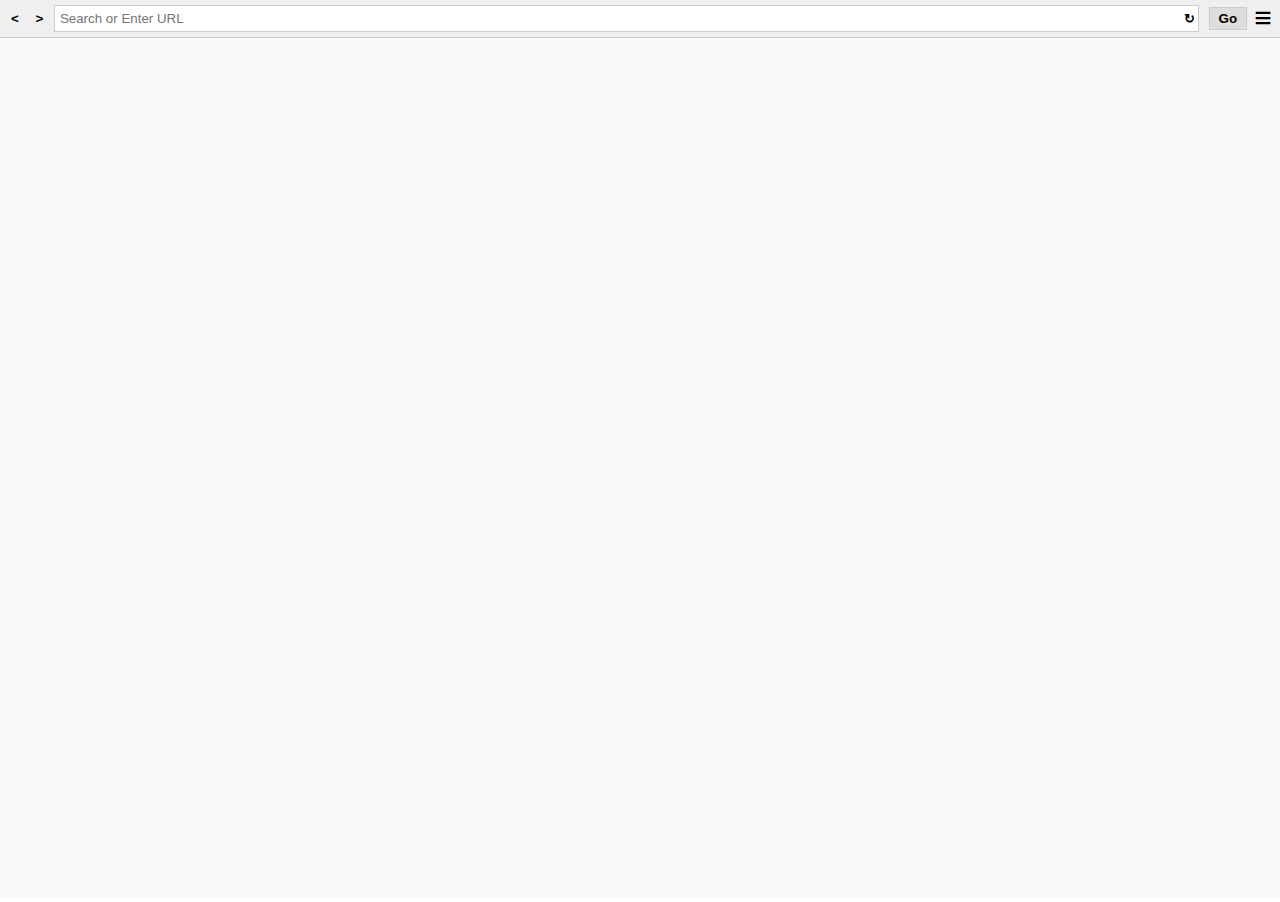
==== index.html @ 1128ed58 "The Basics" ====
<!DOCTYPE html>
<html lang="en">
<head>
	<meta charset="UTF-8">
	<title>Document</title>
	<link rel="stylesheet" href="system/style/browser.css">
	<script src="system/script/jquery.min.js"></script>
	<script src="system/script/browser.js"></script>
</head>
<body>
	<div id="main">
		<header>
			<div id="input">
				<button id="btn_pre" class="nav"><</button>
				<button id="btn_nex" class="nav">></button>
				<input type="text" id="url" placeholder="Search or Enter URL">
				<button id="btn_rl" class="nav">&#8635;</button>
				<button class="go">Go</button>
				<button id="btn_add_t" class="nav">&#8801;</button>
			</div>
		</header>
		<div id="container">
			<iframe src="homepage.html" frameborder="0" id="b_iframe" name="b_iframe" mozbrowser></iframe>
		</div>
		<div id="loading"></div>
	</div>
	<div id="sidebar">
		<ul class="list">
			<li id="s_sp">Start Page</li>
			<li id="s_ab">Add Bookmark</li>
			<li id="s_bo">Bookmarks</li>
			<li id="s_hi">History</li>
			<li id="s_pr">Preferences</li>
			<!--<li id="s_nm">Night Mode<span>OFF</span></li>-->
			<li id="s_fm">Fullscreen Mode<span>OFF</span></li>
		</ul>
	</div>
	<div id="hist">
		<strong><p>History<button id="close">x</button></p></strong>
		<ul class="list"></ul>
	</div>
	<div id="loading-screen">
		Browser
	</div>
</body>
</html>
---- system/style/browser.css ----
*{
	margin:0;
	padding:0;
	font-family: "Open Sans",sans-serif;
	cursor: default;
}
html,body{
	width: 100%;
	height: 100%;
	overflow: hidden;
}
#loading-screen{
	display: none;
	z-index: 25;
	position: absolute;
	top:0;
	left:0;
	width: calc(100% - 40px);
	height: calc(100% - 40px);
	background: #000;
	color: #fff;
	line-height: 100%;
	text-align: center;
	padding: 20px;
}
#main{
	position: relative;
	top:0;
	left: 0;
	width: 100%;
	height: 100%;
	z-index: 10;
	box-shadow: 3px 0 5px rgba(0,0,0,0.2);
}
#hist{
	display: none;
	position: absolute;
	top:0;
	left: 0;
	width: 100%;
	height: 100%;
	background: #222;
	color: #fff;
	z-index: 11;
	opacity: 0.95;
}
#hist p{
	padding:5px;
}
#hist #close{
	border:none;
	background: none;
	font-weight: bolder;
	width:30px;
	color: #fff;
	float: right;
}
#hist #close:active{
	color: #48b;
}
#hist .list{
	height: calc(100% - 40px);
	overflow-y: scroll;
}
#hist .list li img{
	width: 20px;
	margin-right:10px;
	padding-top: 5px;
	margin-top: -5px;
	margin-bottom:-5px;
}
#sidebar{
	position: absolute;
	top:0;
	left: 100%;
	width: 70%;
	height: 100%;
	background: #222;
	color: #fff;
	z-index: 9;
}
ul.list{
	list-style: none;
}
ul.list li{
	padding: 9px;
	border-bottom: 1px solid #555;
}
ul.list li:active{
	background: #49b;
}
ul.list li span{
	float: right;
}
#loading{
	position: absolute;
	top: -2px;
	left: -20%;
	width: 10%;
	height: 5px;
	background: #48b;
	z-index: 20;
	border-radius: 2px;
	-moz-animation: ld 1s infinite;
}
@-moz-keyframes ld {
	0%   { left: -20%; }
	100% { left: 120%; }
}
header{
	background: #efefef;
	padding: 5px;
	border-bottom: 1px solid #ccc;
}
header form{
	margin-left: -5px;
}
header form *{
	display: inline-block;
}
header input{
	background: #fff;
	border: none;
	width: calc(100% - 147px);
	padding: 5px;
	border-radius: 0;
	border:1px solid #ccc;
	padding-right: 15px;
}
header input:focus{
	border:1px solid #01a2e8;
}
header button{
	outline: none;
	border: none;
	border-radius: 0;
	font-weight: bolder;
	background: none;
}
header button.nav{
	padding: 3px;
	width: 20px;
}
header button.nav:active{
	color: #01a2e8;
}
header button.go{
	padding: 3px;
	margin-left: 5px;
	width: 38px;
	background: #ddd;
	border: 1px solid #ccc;
	border-radius: 0;
	font-weight: bolder;
}
header button.go:active{
	background: #49b;
	color: #fff;
	border: 1px solid #09d;
}
header button#btn_rl{
	position: relative;
	left: -24px;
	margin-right: -24px;
}
header button#btn_add_t{
	position: relative;
	top:5px;
	margin-top: -16px;
	margin-bottom: -5px;
	font-size: 30px;
	font-weight: normal; 
}
#container{
	width: 100%;
	height: calc(100% - 40px);
}
#container iframe{
	width: 100%;
	height: 100%;
}
.white-gradient{
	background-image: -webkit-gradient(
		linear,
		left top,
		left bottom,
		color-stop(0, #fff),
		color-stop(1, #f1f1f1)
		);
	background-image: -o-linear-gradient(bottom, #fff 0%, #f1f1f1 100%);
	background-image: -moz-linear-gradient(bottom, #fff 0%, #f1f1f1 100%);
	background-image: -webkit-linear-gradient(bottom, #fff 0%, #f1f1f1 100%);
	background-image: -ms-linear-gradient(bottom, #fff 0%, #f1f1f1 100%);
	background-image: linear-gradient(to bottom, #fff 0%, #f1f1f1 100%);
}
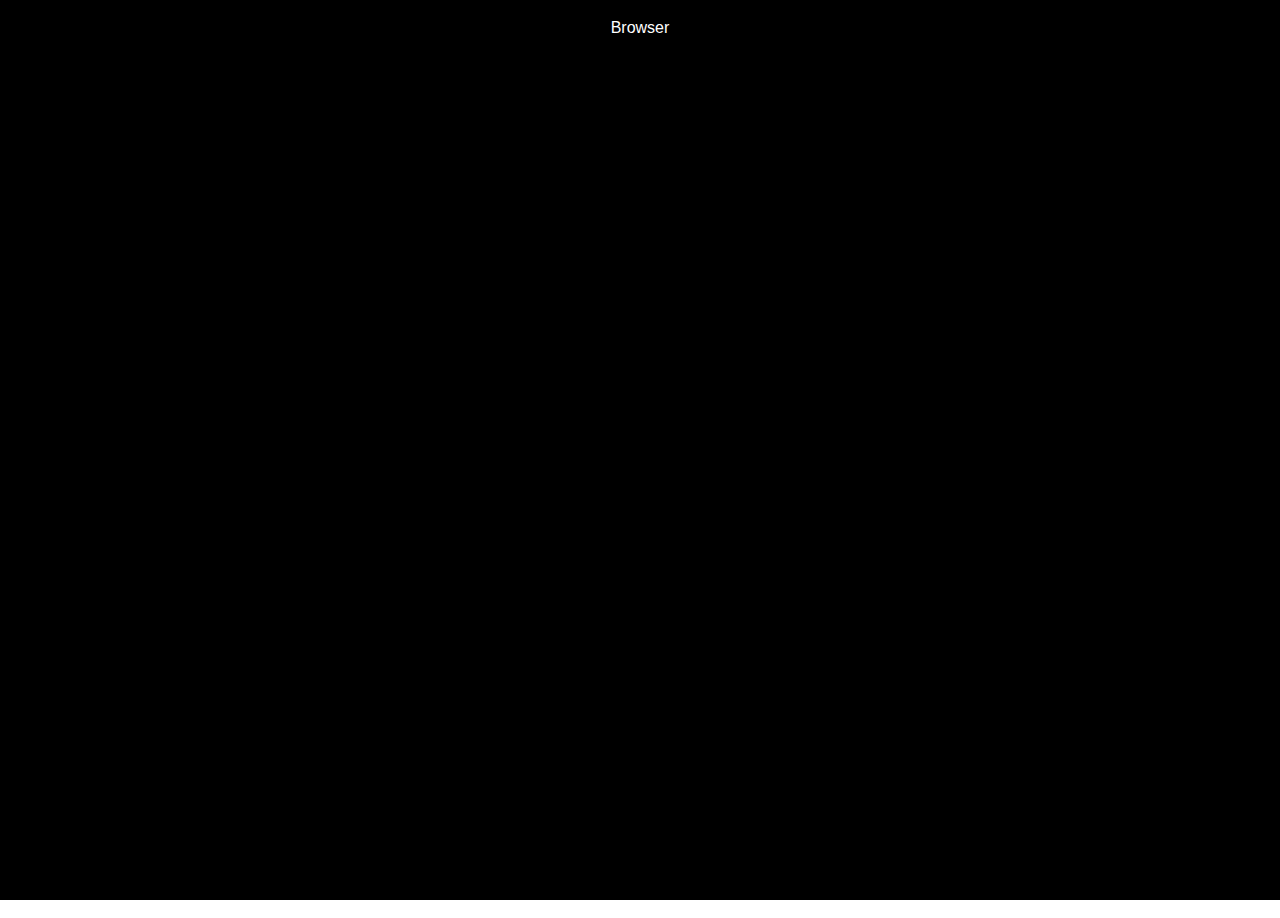
==== commit a6321e63: "About Added" ====
--- a/index.html
+++ b/index.html
@@ -1,8 +1,9 @@
 <!DOCTYPE html>
-<html lang="en">
+<html lang="en" manifest="offline.appcache">
 <head>
 	<meta charset="UTF-8">
-	<title>Document</title>
+	<title>FFBrowser</title>
+	<link href='http://fonts.googleapis.com/css?family=Open+Sans:400,700' rel='stylesheet' type='text/css'>
 	<link rel="stylesheet" href="system/style/browser.css">
 	<script src="system/script/jquery.min.js"></script>
 	<script src="system/script/browser.js"></script>
@@ -10,14 +11,14 @@
 <body>
 	<div id="main">
 		<header>
-			<div id="input">
-				<button id="btn_pre" class="nav"><</button>
-				<button id="btn_nex" class="nav">></button>
+			<form id="navigation">
+				<button id="btn_pre" class="nav arrow"><img src="system/images/left.png" alt=""></button>
+				<button id="btn_nex" class="nav arrow"><img src="system/images/right.png" alt=""></button>
+				<button id="stop" class="nav arrow"><img src="system/images/reload.png"></button>
 				<input type="text" id="url" placeholder="Search or Enter URL">
-				<button id="btn_rl" class="nav">&#8635;</button>
-				<button class="go">Go</button>
-				<button id="btn_add_t" class="nav">&#8801;</button>
-			</div>
+				<button id="go" class="go">Go</button>
+				<button id="btn_add_t" class="nav"><img src="system/images/menu.png" alt=""></button>
+			</form>
 		</header>
 		<div id="container">
 			<iframe src="homepage.html" frameborder="0" id="b_iframe" name="b_iframe" mozbrowser></iframe>
@@ -31,16 +32,53 @@
 			<li id="s_bo">Bookmarks</li>
 			<li id="s_hi">History</li>
 			<li id="s_pr">Preferences</li>
-			<!--<li id="s_nm">Night Mode<span>OFF</span></li>-->
+			<li id="s_nm">Dark Theme<span>OFF</span></li>
 			<li id="s_fm">Fullscreen Mode<span>OFF</span></li>
+			<li id="s_at">About</li>
 		</ul>
 	</div>
-	<div id="hist">
-		<strong><p>History<button id="close">x</button></p></strong>
+	<div id="hist" class="preFull">
+		<strong><p>History <button style="color:#eee" class="nav" id="clrHst">Clear</button><button id="close">x</button></p></strong>
 		<ul class="list"></ul>
+	</div>
+	<div id="book" class="preFull">
+		<strong><p>Bookmarks <button id="close">x</button></p></strong>
+		<ul class="list"></ul>
+	</div>
+	<div id="preferences" class="preFull">
+		<strong><p>Preferences <button id="close">x</button></p></strong>
+	</div>
+	<div id="about" class="preFull">
+		<strong><p>About <button id="close">x</button></p></strong>
+		<center>
+			<br>
+			<h3>FFBrowser</h3>
+			<p>ver 0.1</p>
+			Developed By : Nishan Bajracharya
+			<br><br>
+			<img src="icon.png" alt="">
+			<br><br>
+			<p>A simple minimalistic web browser for Boot2Gecko operation system.</p>
+			<p align="left"><strong>Features to implement : </strong></p>
+			<ul class="list">
+				<li>Tabbed Browsing</li>
+				<li>Night Mode</li>
+				<li>Themes</li>
+				<li>Download Manager</li>
+				<li>Cloud Synchronization</li>
+			</ul>
+			<br>
+			<p align="left"><strong>License : </strong></p>
+			<ul class="list">
+				<li id="l_gnu">GNU General Public License v2</li>
+			</ul>
+		</center>
 	</div>
 	<div id="loading-screen">
 		Browser
 	</div>
+	<div id="error">
+		Error
+	</div>
 </body>
 </html>--- a/system/style/browser.css
+++ b/system/style/browser.css
@@ -1,8 +1,14 @@
 *{
 	margin:0;
 	padding:0;
-	font-family: "Open Sans",sans-serif;
+	font-family: sans-serif;
 	cursor: default;
+	-webkit-user-select: none;
+	-moz-user-select: none;
+	-ms-user-select: none;
+	-o-user-select: none;
+	user-select: none;
+	text-decoration: none;
 }
 html,body{
 	width: 100%;
@@ -10,7 +16,6 @@
 	overflow: hidden;
 }
 #loading-screen{
-	display: none;
 	z-index: 25;
 	position: absolute;
 	top:0;
@@ -32,7 +37,7 @@
 	z-index: 10;
 	box-shadow: 3px 0 5px rgba(0,0,0,0.2);
 }
-#hist{
+.preFull{
 	display: none;
 	position: absolute;
 	top:0;
@@ -43,11 +48,12 @@
 	color: #fff;
 	z-index: 11;
 	opacity: 0.95;
-}
-#hist p{
+	overflow-x:hidden; 
+}
+.preFull p{
 	padding:5px;
 }
-#hist #close{
+.preFull #close{
 	border:none;
 	background: none;
 	font-weight: bolder;
@@ -55,20 +61,34 @@
 	color: #fff;
 	float: right;
 }
-#hist #close:active{
+.preFull #close:active{
 	color: #48b;
 }
-#hist .list{
+.preFull .list{
 	height: calc(100% - 40px);
 	overflow-y: scroll;
 }
-#hist .list li img{
+.preFull .list li{
+	text-overflow: ellipsis;
+}
+.preFull .list li img{
 	width: 20px;
 	margin-right:10px;
 	padding-top: 5px;
 	margin-top: -5px;
 	margin-bottom:-5px;
 }
+#preferences,#about{
+	background: #efefef;
+	color: #222;
+	opacity: 1;
+}
+#preferences #close,#about #close{
+	color: #222;
+}
+#about img{
+	width: 100px;
+}
 #sidebar{
 	position: absolute;
 	top:0;
@@ -81,10 +101,14 @@
 }
 ul.list{
 	list-style: none;
+}
+ul.list a{
+	color: #222;
 }
 ul.list li{
 	padding: 9px;
 	border-bottom: 1px solid #555;
+	text-align: left;
 }
 ul.list li:active{
 	background: #49b;
@@ -108,6 +132,8 @@
 	100% { left: 120%; }
 }
 header{
+	position: relative;
+	top:-2px;
 	background: #efefef;
 	padding: 5px;
 	border-bottom: 1px solid #ccc;
@@ -121,28 +147,39 @@
 header input{
 	background: #fff;
 	border: none;
-	width: calc(100% - 147px);
+	width: calc(100% - 162px);
 	padding: 5px;
 	border-radius: 0;
 	border:1px solid #ccc;
-	padding-right: 15px;
 }
 header input:focus{
 	border:1px solid #01a2e8;
 }
-header button{
+button{
 	outline: none;
 	border: none;
 	border-radius: 0;
 	font-weight: bolder;
 	background: none;
 }
+header button img{
+	margin-top: 5px;
+	width: 20px;
+	margin-bottom: -5px;
+}
+header button#btn_add_t img{
+	margin-top: 0;
+	margin-bottom: 0;
+}
 header button.nav{
 	padding: 3px;
 	width: 20px;
 }
-header button.nav:active{
+button.nav:active{
 	color: #01a2e8;
+}
+header button.arrow:active img{
+	background: #01a2e8;
 }
 header button.go{
 	padding: 3px;
@@ -156,12 +193,7 @@
 header button.go:active{
 	background: #49b;
 	color: #fff;
-	border: 1px solid #09d;
-}
-header button#btn_rl{
-	position: relative;
-	left: -24px;
-	margin-right: -24px;
+	border: 1px solid #38a;
 }
 header button#btn_add_t{
 	position: relative;
@@ -172,8 +204,10 @@
 	font-weight: normal; 
 }
 #container{
-	width: 100%;
-	height: calc(100% - 40px);
+	position: relative;
+	top:-2px;
+	width: 100%;
+	height: calc(100% - 38px);
 }
 #container iframe{
 	width: 100%;
